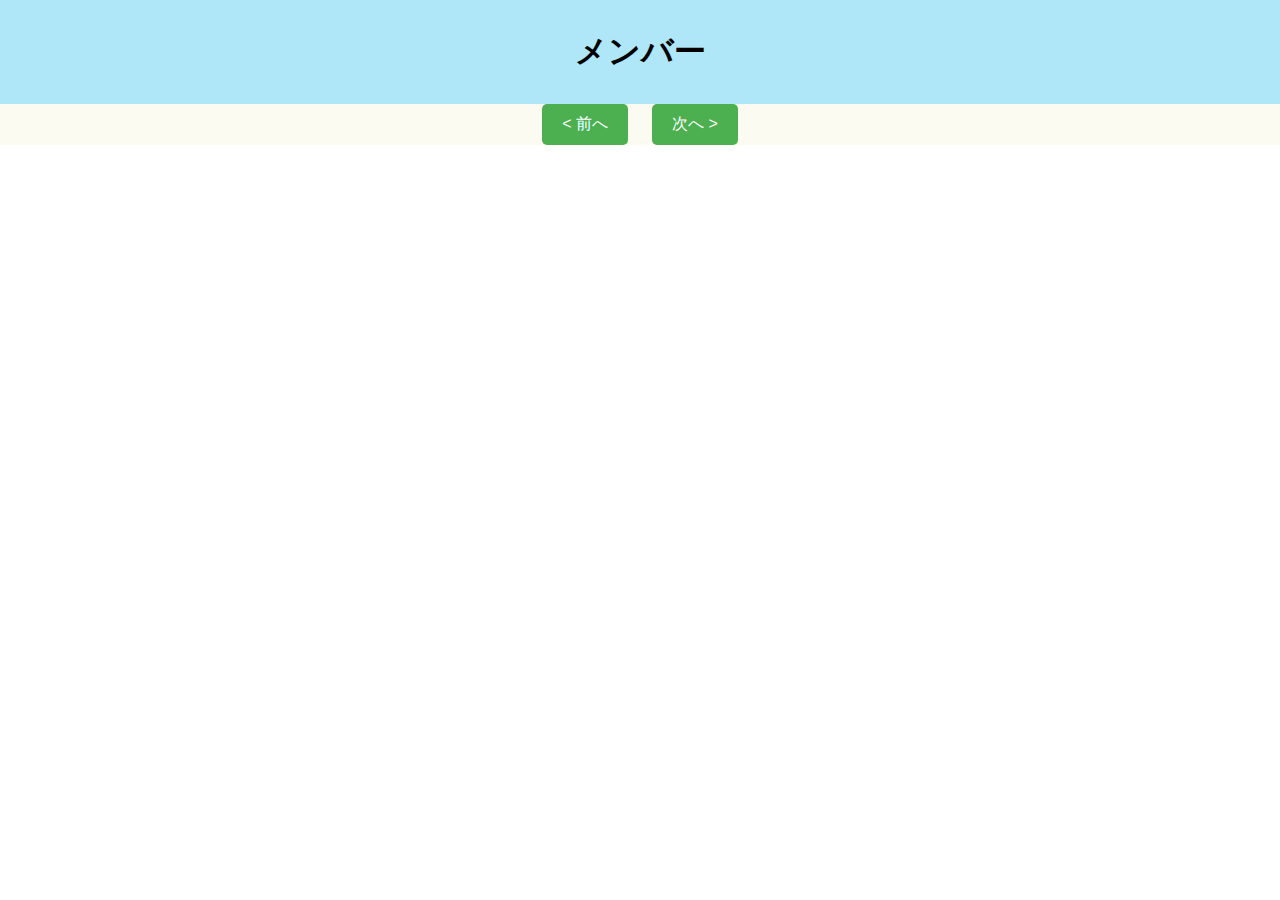
==== src/main/resources/templates/index.html @ c4ce37df "hahaha" ====
<!DOCTYPE html>
<html xmlns:th="http://www.thymeleaf.org">
<head>
<meta charset="UTF-8">
<link rel="stylesheet"  href="../static/index.css" th:href="@{/index.css}">
<title>member</title>
</head>
<body>
	<header>
		<h1 id="title">メンバー</h1>
	</header>
	
	<main>
		<div>
			
		</div>
		<div id="content">
			<div th:each="item, iterStat : ${data}" id="member" th:id="'member_' + ${iterStat.index}" class="hidden">
				<img src="../static/images.png" th:src="@{/images.png}" id="human_image">
				<div>
					<p th:text="${item.id}"></p>
					<span th:text="${item.name}"></span>
					<span th:text="${item.age}"></span>
					<p th:text="${item.department}"></p> 
					<p th:text="${item.post}"></p>
				</div>
			</div>
		</div>
		<div id="pagination">
		        <button id="prevButton" th:if="${data.size() > 10}">&lt; 前へ</button>
		        <button id="nextButton" th:if="${data.size() > 10}">次へ &gt;</button>
		</div>
	</main>

<script type="text/javascript" th:src="@{/index.js}"></script>
</body>
</html>
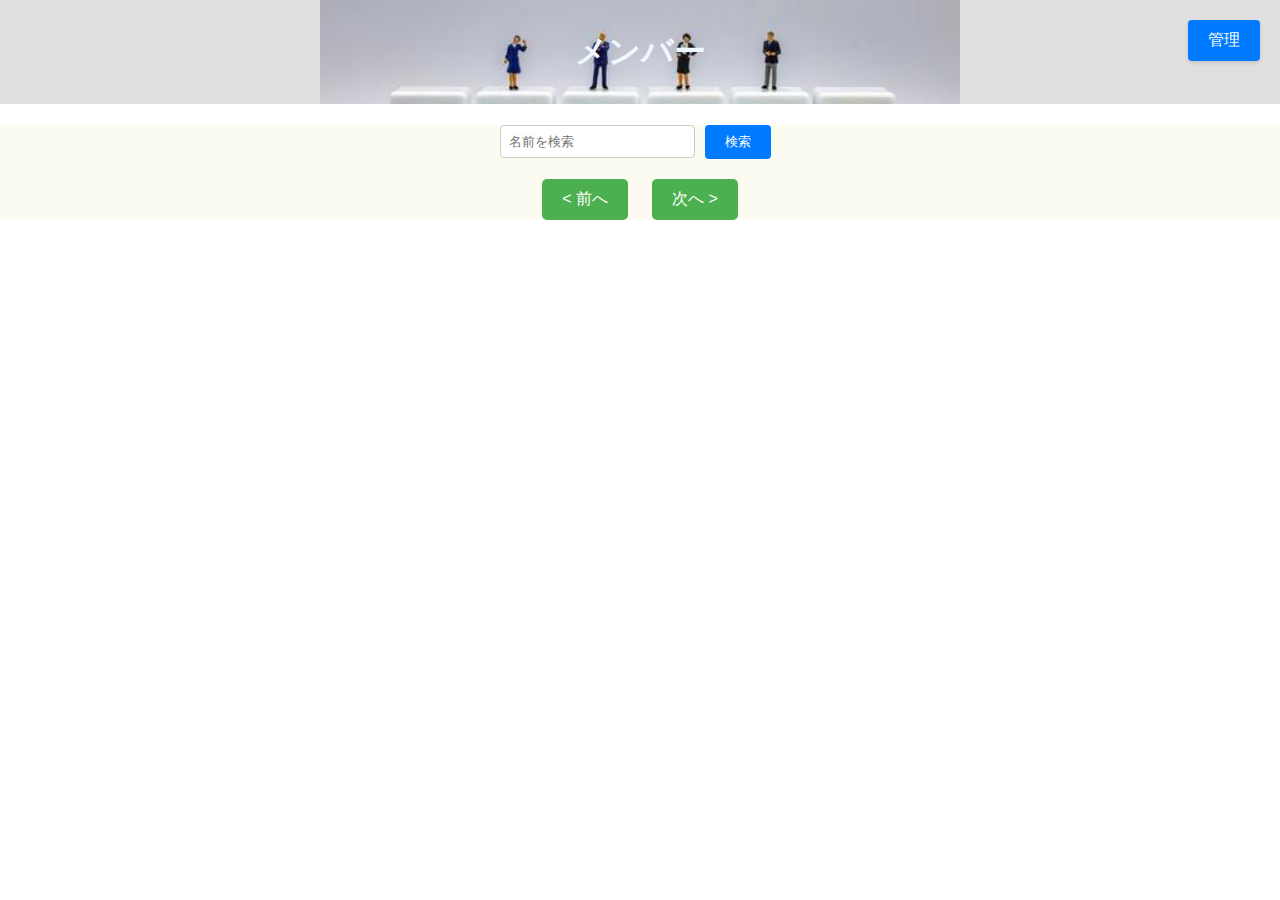
==== commit 038dd48c: "kansei?" ====
--- a/src/main/resources/templates/index.html
+++ b/src/main/resources/templates/index.html
@@ -12,7 +12,14 @@
 	
 	<main>
 		<div>
-			
+			<form method="post" action="" id="search-form">
+			    <div>
+			        <input type="text" id="search-input" name="find" th:value="${find}" placeholder="名前を検索">
+			    </div>
+			    <div>
+			        <input type="submit" value="検索" id="search-button">
+			    </div>
+			</form>
 		</div>
 		<div id="content">
 			<div th:each="item, iterStat : ${data}" id="member" th:id="'member_' + ${iterStat.index}" class="hidden">
@@ -27,9 +34,10 @@
 			</div>
 		</div>
 		<div id="pagination">
-		        <button id="prevButton" th:if="${data.size() > 10}">&lt; 前へ</button>
-		        <button id="nextButton" th:if="${data.size() > 10}">次へ &gt;</button>
+		        <button id="prevButton" th:if="${data.size() > 14}">&lt; 前へ</button>
+		        <button id="nextButton" th:if="${data.size() > 14}">次へ &gt;</button>
 		</div>
+		<a href="/edit" id="edit">管理</a>
 	</main>
 
 <script type="text/javascript" th:src="@{/index.js}"></script>
